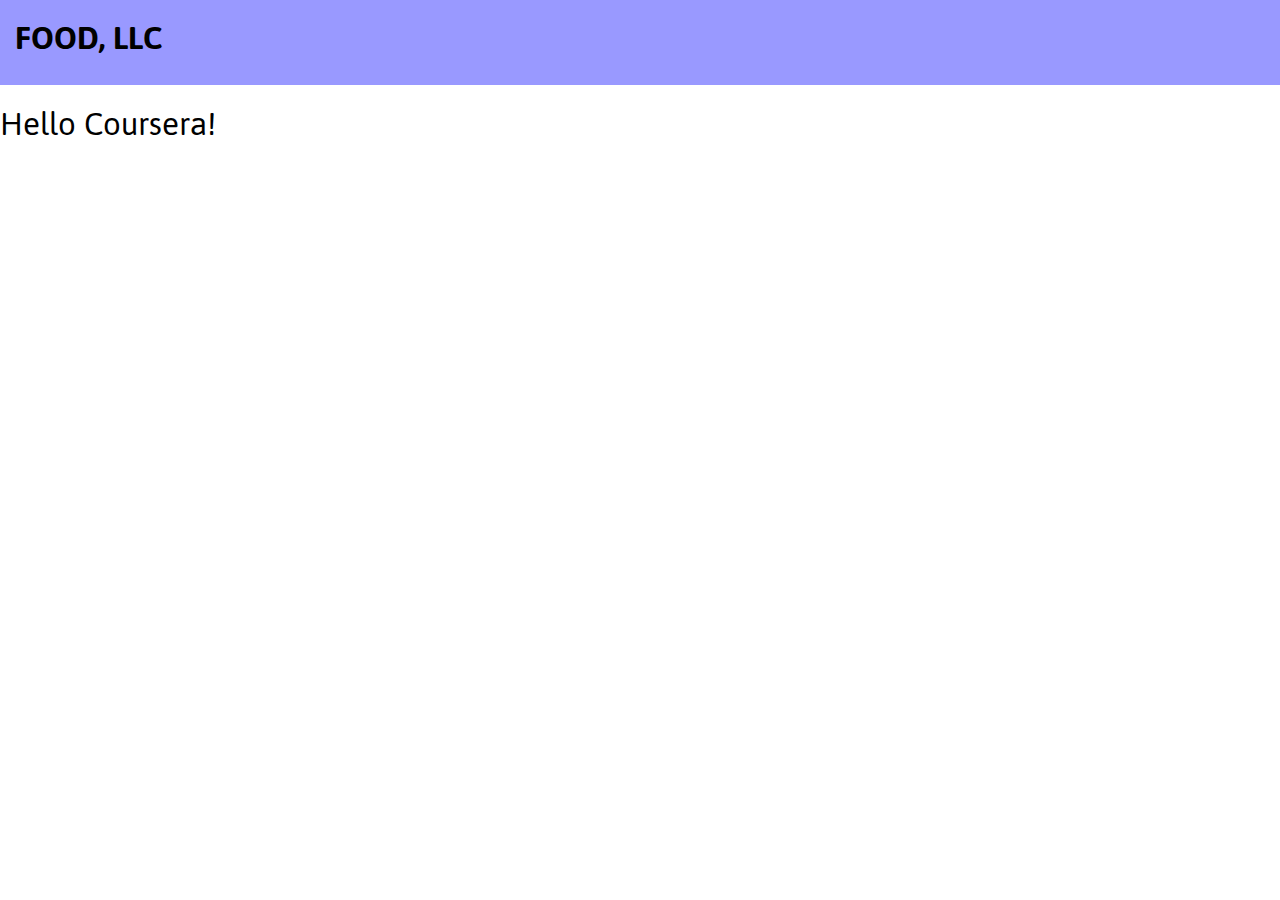
==== module3_sol/index.html @ d1efef97 "Second initial commit" ====
<!doctype html>
<html lang="en">
  <head>
    <meta charset="utf-8">
    <meta http-equiv="X-UA-Compatible" content="IE=edge">
    <meta name="viewport" content="width=device-width, initial-scale=1">
    <title>Food, LLC</title>
    <link rel="stylesheet" href="css/bootstrap.min.css">
    <link rel="stylesheet" href="css/styles.css">
    <link href="https://fonts.googleapis.com/css?family=Jaldi" rel="stylesheet">
  </head>
<body>
  <header>
    <nav id="header-nav" class="navbar navbar-default">
      <div class="container-fluid">
        <div class="navbar-header">
          <div class="navbar-brand">
            <a href="index.html"><h1>Food, LLC</h1></a>
          </div>
        </div>
      </div>
    </nav>
  </header>

  <h1>Hello Coursera!</h1>

  <!-- jQuery (Bootstrap JS plugins depend on it) -->
  <script src="js/jquery-1.11.3.min.js"></script>
  <script src="js/bootstrap.min.js"></script>
  <script src="js/script.js"></script>
</body>
</html>
---- module3_sol/css/styles.css ----
body {
	color: #000000;
	font-size: 16px;
	background-color: #ffffff;
	font-family: 'Jaldi', sans-serif;
}

#header-nav {
	background-color: #9999ff;
	border-radius: 0;
	border: 0;
	height: 85px;
}

.navbar-brand {
	padding-top: 30px;
}

.navbar-brand h1 {
	color: #000000;
	font-size: 2em;
	text-transform: uppercase;
	font-weight: bold;
	margin-top: 0;
	margin-bottom: 0;
	line-height: 0.5;
}

/* HEADER */

/* END HEADER */

/* BODY */
/* END BODY */
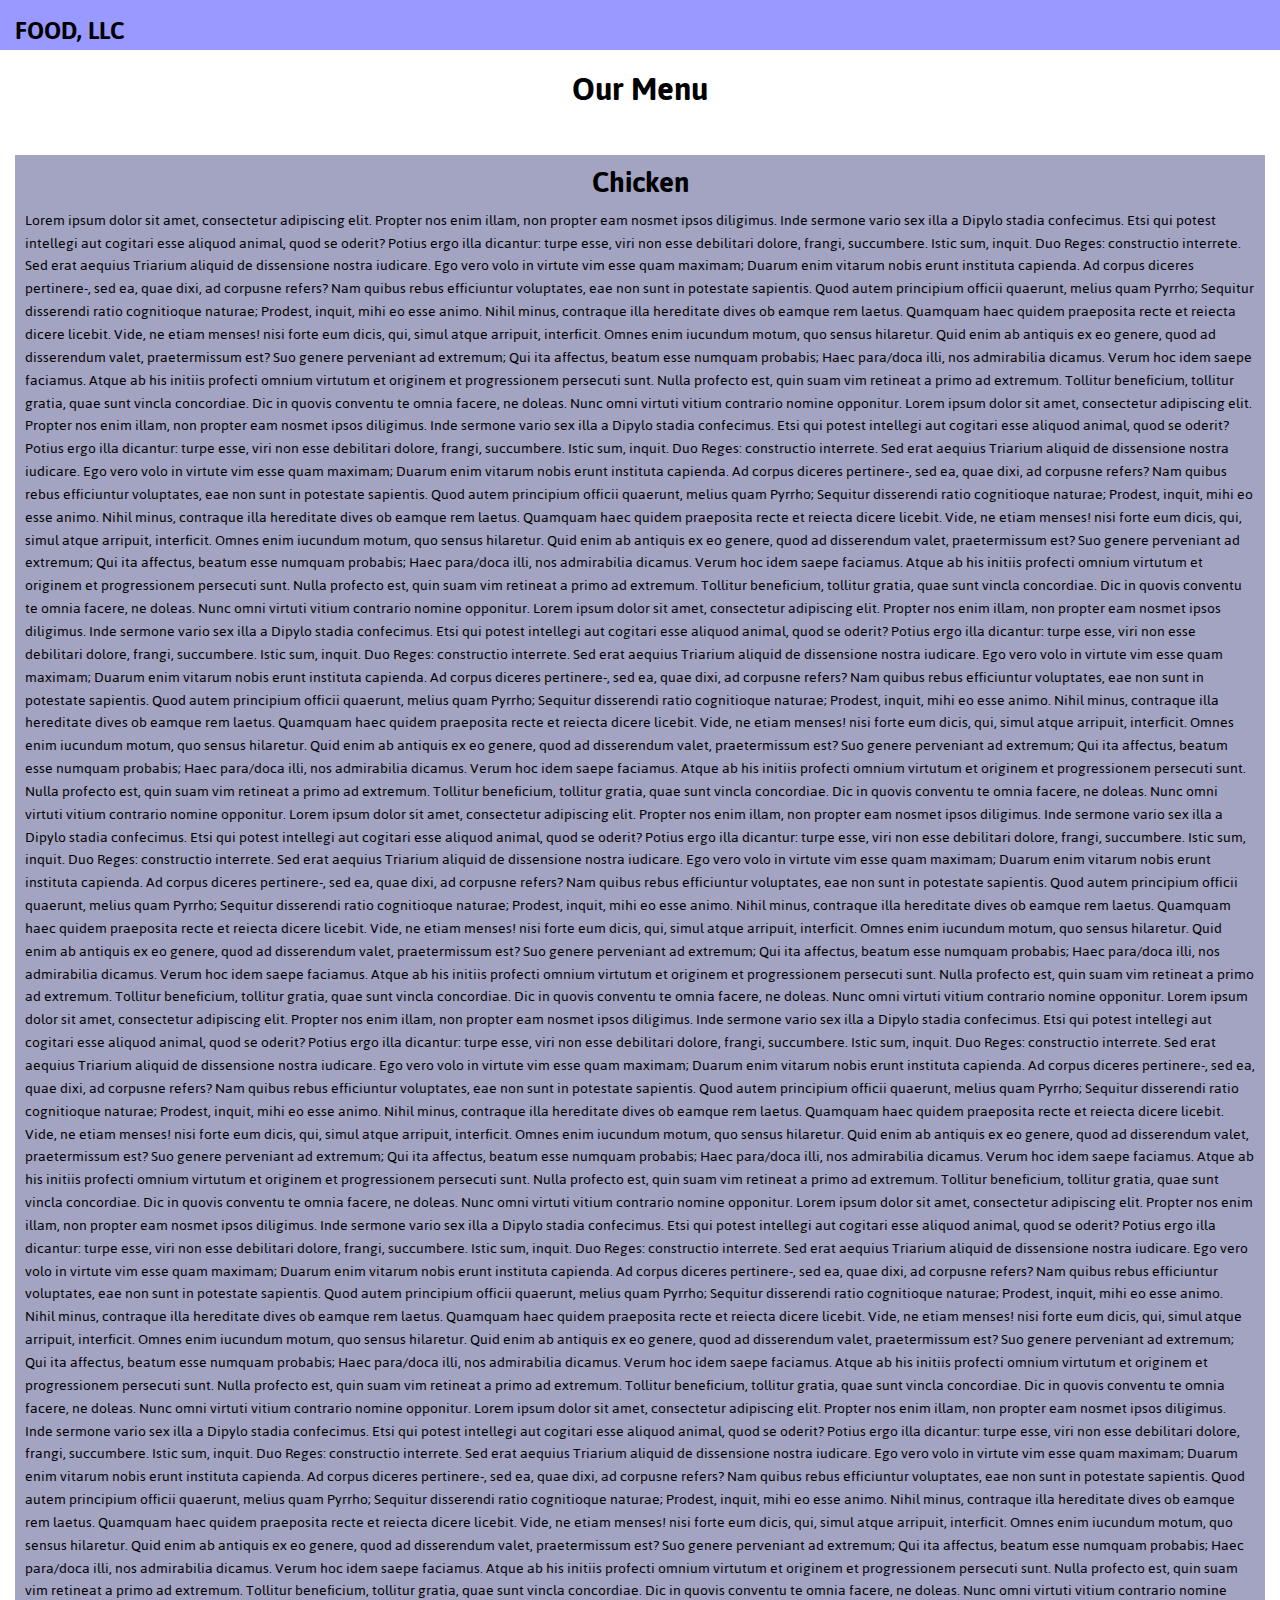
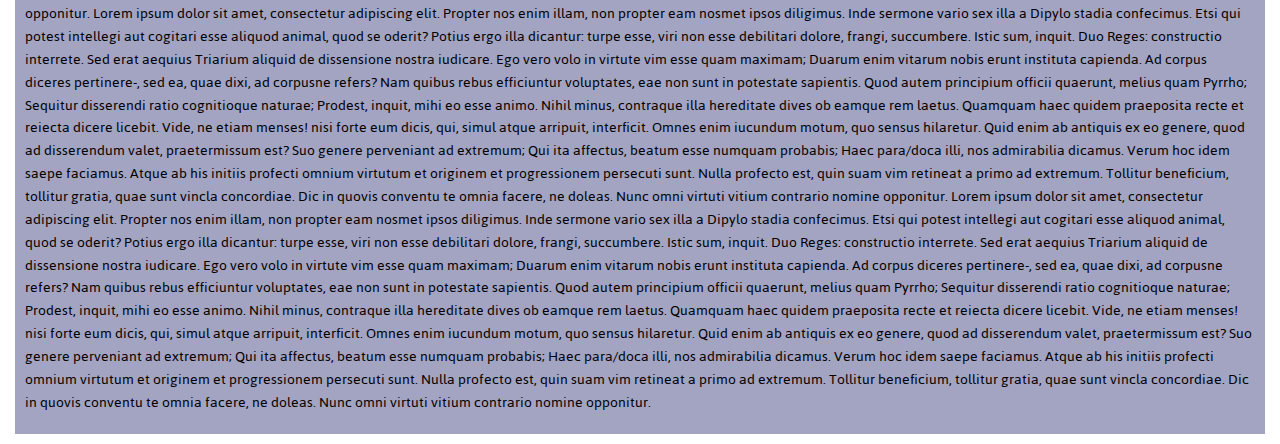
==== commit 73fa86a8: "Many changes" ====
--- a/module3_sol/index.html
+++ b/module3_sol/index.html
@@ -1,28 +1,58 @@
 <!doctype html>
 <html lang="en">
-  <head>
-    <meta charset="utf-8">
-    <meta http-equiv="X-UA-Compatible" content="IE=edge">
-    <meta name="viewport" content="width=device-width, initial-scale=1">
-    <title>Food, LLC</title>
-    <link rel="stylesheet" href="css/bootstrap.min.css">
-    <link rel="stylesheet" href="css/styles.css">
-    <link href="https://fonts.googleapis.com/css?family=Jaldi" rel="stylesheet">
-  </head>
+<head>
+  <meta charset="utf-8">
+  <meta http-equiv="X-UA-Compatible" content="IE=edge">
+  <meta name="viewport" content="width=device-width, initial-scale=1">
+  <title>Food, LLC</title>
+  <link rel="stylesheet" href="css/bootstrap.min.css">
+  <link rel="stylesheet" href="css/styles.css">
+  <link href="https://fonts.googleapis.com/css?family=Jaldi" rel="stylesheet">
+</head>
 <body>
   <header>
     <nav id="header-nav" class="navbar navbar-default">
       <div class="container-fluid">
         <div class="navbar-header">
+
           <div class="navbar-brand">
             <a href="index.html"><h1>Food, LLC</h1></a>
-          </div>
-        </div>
+          </div> <!--END OF NAVBAR-BRAND-->
+          
+          <button type="button" class="navbar-toggle collapsed" data-toggle="collapse" data-target="#collapsable-nav" aria-expanded="false">
+            <span class="sr-only">Toggle navigation</span>
+            <span class="icon-bar"></span>
+            <span class="icon-bar"></span>
+            <span class="icon-bar"></span>
+          </button> <!--END OF BUTTON-->
+        
+        </div> <!--END OF NAVBAR-HEADER-->
+        
+        <div id="collapsable-nav" class ="collapse navbar-collapse">
+          <ul id="nav-list" class="nav navbar-nav navbar-right">
+            <li id="button-item" class="visible-xs text-center">Chicken</li>
+            <li id="button-item" class="visible-xs text-center">Beef</li>
+            <li id="button-item" class="visible-xs text-center">Sushi</li>
+          </ul>
+        </div> <!--END OF BUTTON SETUP-->
+      
+      </div> <!--END OF CONTAINER-FLUID-->
+    </nav> <!--END OF NAVBAR-->
+  </header> <!--END OF HEADER-->
+
+  <h1 id="main-header" class="text-center">Our Menu</h1>
+  <div class="container-fluid">
+    <div class="row">
+      <div class="col-md-12 col-sm-12 col-xs-12">
+        <section class="section">
+          <h3 class="text-center">Chicken</h3>
+          <p> <!--SUPER LONG DUMMY LOREM IPSUM DUMMY TEXT X 12-->
+            Lorem ipsum dolor sit amet, consectetur adipiscing elit. Propter nos enim illam, non propter eam nosmet ipsos diligimus. Inde sermone vario sex illa a Dipylo stadia confecimus. Etsi qui potest intellegi aut cogitari esse aliquod animal, quod se oderit? Potius ergo illa dicantur: turpe esse, viri non esse debilitari dolore, frangi, succumbere. Istic sum, inquit. Duo Reges: constructio interrete. Sed erat aequius Triarium aliquid de dissensione nostra iudicare. Ego vero volo in virtute vim esse quam maximam; Duarum enim vitarum nobis erunt instituta capienda. Ad corpus diceres pertinere-, sed ea, quae dixi, ad corpusne refers? Nam quibus rebus efficiuntur voluptates, eae non sunt in potestate sapientis. Quod autem principium officii quaerunt, melius quam Pyrrho; Sequitur disserendi ratio cognitioque naturae; Prodest, inquit, mihi eo esse animo. Nihil minus, contraque illa hereditate dives ob eamque rem laetus. Quamquam haec quidem praeposita recte et reiecta dicere licebit. Vide, ne etiam menses! nisi forte eum dicis, qui, simul atque arripuit, interficit. Omnes enim iucundum motum, quo sensus hilaretur. Quid enim ab antiquis ex eo genere, quod ad disserendum valet, praetermissum est? Suo genere perveniant ad extremum; Qui ita affectus, beatum esse numquam probabis; Haec para/doca illi, nos admirabilia dicamus. Verum hoc idem saepe faciamus. Atque ab his initiis profecti omnium virtutum et originem et progressionem persecuti sunt. Nulla profecto est, quin suam vim retineat a primo ad extremum. Tollitur beneficium, tollitur gratia, quae sunt vincla concordiae. Dic in quovis conventu te omnia facere, ne doleas. Nunc omni virtuti vitium contrario nomine opponitur. Lorem ipsum dolor sit amet, consectetur adipiscing elit. Propter nos enim illam, non propter eam nosmet ipsos diligimus. Inde sermone vario sex illa a Dipylo stadia confecimus. Etsi qui potest intellegi aut cogitari esse aliquod animal, quod se oderit? Potius ergo illa dicantur: turpe esse, viri non esse debilitari dolore, frangi, succumbere. Istic sum, inquit. Duo Reges: constructio interrete. Sed erat aequius Triarium aliquid de dissensione nostra iudicare. Ego vero volo in virtute vim esse quam maximam; Duarum enim vitarum nobis erunt instituta capienda. Ad corpus diceres pertinere-, sed ea, quae dixi, ad corpusne refers? Nam quibus rebus efficiuntur voluptates, eae non sunt in potestate sapientis. Quod autem principium officii quaerunt, melius quam Pyrrho; Sequitur disserendi ratio cognitioque naturae; Prodest, inquit, mihi eo esse animo. Nihil minus, contraque illa hereditate dives ob eamque rem laetus. Quamquam haec quidem praeposita recte et reiecta dicere licebit. Vide, ne etiam menses! nisi forte eum dicis, qui, simul atque arripuit, interficit. Omnes enim iucundum motum, quo sensus hilaretur. Quid enim ab antiquis ex eo genere, quod ad disserendum valet, praetermissum est? Suo genere perveniant ad extremum; Qui ita affectus, beatum esse numquam probabis; Haec para/doca illi, nos admirabilia dicamus. Verum hoc idem saepe faciamus. Atque ab his initiis profecti omnium virtutum et originem et progressionem persecuti sunt. Nulla profecto est, quin suam vim retineat a primo ad extremum. Tollitur beneficium, tollitur gratia, quae sunt vincla concordiae. Dic in quovis conventu te omnia facere, ne doleas. Nunc omni virtuti vitium contrario nomine opponitur. Lorem ipsum dolor sit amet, consectetur adipiscing elit. Propter nos enim illam, non propter eam nosmet ipsos diligimus. Inde sermone vario sex illa a Dipylo stadia confecimus. Etsi qui potest intellegi aut cogitari esse aliquod animal, quod se oderit? Potius ergo illa dicantur: turpe esse, viri non esse debilitari dolore, frangi, succumbere. Istic sum, inquit. Duo Reges: constructio interrete. Sed erat aequius Triarium aliquid de dissensione nostra iudicare. Ego vero volo in virtute vim esse quam maximam; Duarum enim vitarum nobis erunt instituta capienda. Ad corpus diceres pertinere-, sed ea, quae dixi, ad corpusne refers? Nam quibus rebus efficiuntur voluptates, eae non sunt in potestate sapientis. Quod autem principium officii quaerunt, melius quam Pyrrho; Sequitur disserendi ratio cognitioque naturae; Prodest, inquit, mihi eo esse animo. Nihil minus, contraque illa hereditate dives ob eamque rem laetus. Quamquam haec quidem praeposita recte et reiecta dicere licebit. Vide, ne etiam menses! nisi forte eum dicis, qui, simul atque arripuit, interficit. Omnes enim iucundum motum, quo sensus hilaretur. Quid enim ab antiquis ex eo genere, quod ad disserendum valet, praetermissum est? Suo genere perveniant ad extremum; Qui ita affectus, beatum esse numquam probabis; Haec para/doca illi, nos admirabilia dicamus. Verum hoc idem saepe faciamus. Atque ab his initiis profecti omnium virtutum et originem et progressionem persecuti sunt. Nulla profecto est, quin suam vim retineat a primo ad extremum. Tollitur beneficium, tollitur gratia, quae sunt vincla concordiae. Dic in quovis conventu te omnia facere, ne doleas. Nunc omni virtuti vitium contrario nomine opponitur. Lorem ipsum dolor sit amet, consectetur adipiscing elit. Propter nos enim illam, non propter eam nosmet ipsos diligimus. Inde sermone vario sex illa a Dipylo stadia confecimus. Etsi qui potest intellegi aut cogitari esse aliquod animal, quod se oderit? Potius ergo illa dicantur: turpe esse, viri non esse debilitari dolore, frangi, succumbere. Istic sum, inquit. Duo Reges: constructio interrete. Sed erat aequius Triarium aliquid de dissensione nostra iudicare. Ego vero volo in virtute vim esse quam maximam; Duarum enim vitarum nobis erunt instituta capienda. Ad corpus diceres pertinere-, sed ea, quae dixi, ad corpusne refers? Nam quibus rebus efficiuntur voluptates, eae non sunt in potestate sapientis. Quod autem principium officii quaerunt, melius quam Pyrrho; Sequitur disserendi ratio cognitioque naturae; Prodest, inquit, mihi eo esse animo. Nihil minus, contraque illa hereditate dives ob eamque rem laetus. Quamquam haec quidem praeposita recte et reiecta dicere licebit. Vide, ne etiam menses! nisi forte eum dicis, qui, simul atque arripuit, interficit. Omnes enim iucundum motum, quo sensus hilaretur. Quid enim ab antiquis ex eo genere, quod ad disserendum valet, praetermissum est? Suo genere perveniant ad extremum; Qui ita affectus, beatum esse numquam probabis; Haec para/doca illi, nos admirabilia dicamus. Verum hoc idem saepe faciamus. Atque ab his initiis profecti omnium virtutum et originem et progressionem persecuti sunt. Nulla profecto est, quin suam vim retineat a primo ad extremum. Tollitur beneficium, tollitur gratia, quae sunt vincla concordiae. Dic in quovis conventu te omnia facere, ne doleas. Nunc omni virtuti vitium contrario nomine opponitur. Lorem ipsum dolor sit amet, consectetur adipiscing elit. Propter nos enim illam, non propter eam nosmet ipsos diligimus. Inde sermone vario sex illa a Dipylo stadia confecimus. Etsi qui potest intellegi aut cogitari esse aliquod animal, quod se oderit? Potius ergo illa dicantur: turpe esse, viri non esse debilitari dolore, frangi, succumbere. Istic sum, inquit. Duo Reges: constructio interrete. Sed erat aequius Triarium aliquid de dissensione nostra iudicare. Ego vero volo in virtute vim esse quam maximam; Duarum enim vitarum nobis erunt instituta capienda. Ad corpus diceres pertinere-, sed ea, quae dixi, ad corpusne refers? Nam quibus rebus efficiuntur voluptates, eae non sunt in potestate sapientis. Quod autem principium officii quaerunt, melius quam Pyrrho; Sequitur disserendi ratio cognitioque naturae; Prodest, inquit, mihi eo esse animo. Nihil minus, contraque illa hereditate dives ob eamque rem laetus. Quamquam haec quidem praeposita recte et reiecta dicere licebit. Vide, ne etiam menses! nisi forte eum dicis, qui, simul atque arripuit, interficit. Omnes enim iucundum motum, quo sensus hilaretur. Quid enim ab antiquis ex eo genere, quod ad disserendum valet, praetermissum est? Suo genere perveniant ad extremum; Qui ita affectus, beatum esse numquam probabis; Haec para/doca illi, nos admirabilia dicamus. Verum hoc idem saepe faciamus. Atque ab his initiis profecti omnium virtutum et originem et progressionem persecuti sunt. Nulla profecto est, quin suam vim retineat a primo ad extremum. Tollitur beneficium, tollitur gratia, quae sunt vincla concordiae. Dic in quovis conventu te omnia facere, ne doleas. Nunc omni virtuti vitium contrario nomine opponitur. Lorem ipsum dolor sit amet, consectetur adipiscing elit. Propter nos enim illam, non propter eam nosmet ipsos diligimus. Inde sermone vario sex illa a Dipylo stadia confecimus. Etsi qui potest intellegi aut cogitari esse aliquod animal, quod se oderit? Potius ergo illa dicantur: turpe esse, viri non esse debilitari dolore, frangi, succumbere. Istic sum, inquit. Duo Reges: constructio interrete. Sed erat aequius Triarium aliquid de dissensione nostra iudicare. Ego vero volo in virtute vim esse quam maximam; Duarum enim vitarum nobis erunt instituta capienda. Ad corpus diceres pertinere-, sed ea, quae dixi, ad corpusne refers? Nam quibus rebus efficiuntur voluptates, eae non sunt in potestate sapientis. Quod autem principium officii quaerunt, melius quam Pyrrho; Sequitur disserendi ratio cognitioque naturae; Prodest, inquit, mihi eo esse animo. Nihil minus, contraque illa hereditate dives ob eamque rem laetus. Quamquam haec quidem praeposita recte et reiecta dicere licebit. Vide, ne etiam menses! nisi forte eum dicis, qui, simul atque arripuit, interficit. Omnes enim iucundum motum, quo sensus hilaretur. Quid enim ab antiquis ex eo genere, quod ad disserendum valet, praetermissum est? Suo genere perveniant ad extremum; Qui ita affectus, beatum esse numquam probabis; Haec para/doca illi, nos admirabilia dicamus. Verum hoc idem saepe faciamus. Atque ab his initiis profecti omnium virtutum et originem et progressionem persecuti sunt. Nulla profecto est, quin suam vim retineat a primo ad extremum. Tollitur beneficium, tollitur gratia, quae sunt vincla concordiae. Dic in quovis conventu te omnia facere, ne doleas. Nunc omni virtuti vitium contrario nomine opponitur. Lorem ipsum dolor sit amet, consectetur adipiscing elit. Propter nos enim illam, non propter eam nosmet ipsos diligimus. Inde sermone vario sex illa a Dipylo stadia confecimus. Etsi qui potest intellegi aut cogitari esse aliquod animal, quod se oderit? Potius ergo illa dicantur: turpe esse, viri non esse debilitari dolore, frangi, succumbere. Istic sum, inquit. Duo Reges: constructio interrete. Sed erat aequius Triarium aliquid de dissensione nostra iudicare. Ego vero volo in virtute vim esse quam maximam; Duarum enim vitarum nobis erunt instituta capienda. Ad corpus diceres pertinere-, sed ea, quae dixi, ad corpusne refers? Nam quibus rebus efficiuntur voluptates, eae non sunt in potestate sapientis. Quod autem principium officii quaerunt, melius quam Pyrrho; Sequitur disserendi ratio cognitioque naturae; Prodest, inquit, mihi eo esse animo. Nihil minus, contraque illa hereditate dives ob eamque rem laetus. Quamquam haec quidem praeposita recte et reiecta dicere licebit. Vide, ne etiam menses! nisi forte eum dicis, qui, simul atque arripuit, interficit. Omnes enim iucundum motum, quo sensus hilaretur. Quid enim ab antiquis ex eo genere, quod ad disserendum valet, praetermissum est? Suo genere perveniant ad extremum; Qui ita affectus, beatum esse numquam probabis; Haec para/doca illi, nos admirabilia dicamus. Verum hoc idem saepe faciamus. Atque ab his initiis profecti omnium virtutum et originem et progressionem persecuti sunt. Nulla profecto est, quin suam vim retineat a primo ad extremum. Tollitur beneficium, tollitur gratia, quae sunt vincla concordiae. Dic in quovis conventu te omnia facere, ne doleas. Nunc omni virtuti vitium contrario nomine opponitur. Lorem ipsum dolor sit amet, consectetur adipiscing elit. Propter nos enim illam, non propter eam nosmet ipsos diligimus. Inde sermone vario sex illa a Dipylo stadia confecimus. Etsi qui potest intellegi aut cogitari esse aliquod animal, quod se oderit? Potius ergo illa dicantur: turpe esse, viri non esse debilitari dolore, frangi, succumbere. Istic sum, inquit. Duo Reges: constructio interrete. Sed erat aequius Triarium aliquid de dissensione nostra iudicare. Ego vero volo in virtute vim esse quam maximam; Duarum enim vitarum nobis erunt instituta capienda. Ad corpus diceres pertinere-, sed ea, quae dixi, ad corpusne refers? Nam quibus rebus efficiuntur voluptates, eae non sunt in potestate sapientis. Quod autem principium officii quaerunt, melius quam Pyrrho; Sequitur disserendi ratio cognitioque naturae; Prodest, inquit, mihi eo esse animo. Nihil minus, contraque illa hereditate dives ob eamque rem laetus. Quamquam haec quidem praeposita recte et reiecta dicere licebit. Vide, ne etiam menses! nisi forte eum dicis, qui, simul atque arripuit, interficit. Omnes enim iucundum motum, quo sensus hilaretur. Quid enim ab antiquis ex eo genere, quod ad disserendum valet, praetermissum est? Suo genere perveniant ad extremum; Qui ita affectus, beatum esse numquam probabis; Haec para/doca illi, nos admirabilia dicamus. Verum hoc idem saepe faciamus. Atque ab his initiis profecti omnium virtutum et originem et progressionem persecuti sunt. Nulla profecto est, quin suam vim retineat a primo ad extremum. Tollitur beneficium, tollitur gratia, quae sunt vincla concordiae. Dic in quovis conventu te omnia facere, ne doleas. Nunc omni virtuti vitium contrario nomine opponitur. Lorem ipsum dolor sit amet, consectetur adipiscing elit. Propter nos enim illam, non propter eam nosmet ipsos diligimus. Inde sermone vario sex illa a Dipylo stadia confecimus. Etsi qui potest intellegi aut cogitari esse aliquod animal, quod se oderit? Potius ergo illa dicantur: turpe esse, viri non esse debilitari dolore, frangi, succumbere. Istic sum, inquit. Duo Reges: constructio interrete. Sed erat aequius Triarium aliquid de dissensione nostra iudicare. Ego vero volo in virtute vim esse quam maximam; Duarum enim vitarum nobis erunt instituta capienda. Ad corpus diceres pertinere-, sed ea, quae dixi, ad corpusne refers? Nam quibus rebus efficiuntur voluptates, eae non sunt in potestate sapientis. Quod autem principium officii quaerunt, melius quam Pyrrho; Sequitur disserendi ratio cognitioque naturae; Prodest, inquit, mihi eo esse animo. Nihil minus, contraque illa hereditate dives ob eamque rem laetus. Quamquam haec quidem praeposita recte et reiecta dicere licebit. Vide, ne etiam menses! nisi forte eum dicis, qui, simul atque arripuit, interficit. Omnes enim iucundum motum, quo sensus hilaretur. Quid enim ab antiquis ex eo genere, quod ad disserendum valet, praetermissum est? Suo genere perveniant ad extremum; Qui ita affectus, beatum esse numquam probabis; Haec para/doca illi, nos admirabilia dicamus. Verum hoc idem saepe faciamus. Atque ab his initiis profecti omnium virtutum et originem et progressionem persecuti sunt. Nulla profecto est, quin suam vim retineat a primo ad extremum. Tollitur beneficium, tollitur gratia, quae sunt vincla concordiae. Dic in quovis conventu te omnia facere, ne doleas. Nunc omni virtuti vitium contrario nomine opponitur.
+          </p>
+        </section>
       </div>
-    </nav>
-  </header>
-
-  <h1>Hello Coursera!</h1>
+    </div>
+  </div>
 
   <!-- jQuery (Bootstrap JS plugins depend on it) -->
   <script src="js/jquery-1.11.3.min.js"></script>
--- a/module3_sol/css/styles.css
+++ b/module3_sol/css/styles.css
@@ -1,15 +1,23 @@
-body {
+body { /* Set specific properties of body */
 	color: #000000;
 	font-size: 16px;
 	background-color: #ffffff;
 	font-family: 'Jaldi', sans-serif;
 }
 
+.container-fluid { /* Add some extra stuff */
+	padding-right: 15px;
+	padding-left: 15px;
+	margin-right: auto;
+	margin-left: auto;
+}
+
+/* HEADER */
+
 #header-nav {
 	background-color: #9999ff;
 	border-radius: 0;
 	border: 0;
-	height: 85px;
 }
 
 .navbar-brand {
@@ -18,17 +26,49 @@
 
 .navbar-brand h1 {
 	color: #000000;
-	font-size: 2em;
+	font-size: 1.5em;
 	text-transform: uppercase;
 	font-weight: bold;
 	margin-top: 0;
 	margin-bottom: 0;
-	line-height: 0.5;
+	line-height: 0.1;
 }
 
-/* HEADER */
+#collapsable-nav {
+  font-size: 1.2em;
+}
+
+#nav-list {
+  margin-top: 10px;
+}
+
+#nav-list #button-item {
+  text-align: center;
+  font-size: 1.3em;
+  background-color: #ffffff;
+  border: 1px solid black;
+}
 
 /* END HEADER */
 
 /* BODY */
+
+#main-header {
+	font-weight: bold;
+	margin-bottom: 25px;
+}
+
+.section {
+	background: #a3a3c2;
+	padding: 0px 10px 10px;
+	min-height: 1000px;
+	margin-bottom: 10px;
+}
+
+section h3 {
+	font-weight: bold;
+	padding-top: 10px;
+	font-size: 2em;
+}
+
 /* END BODY */